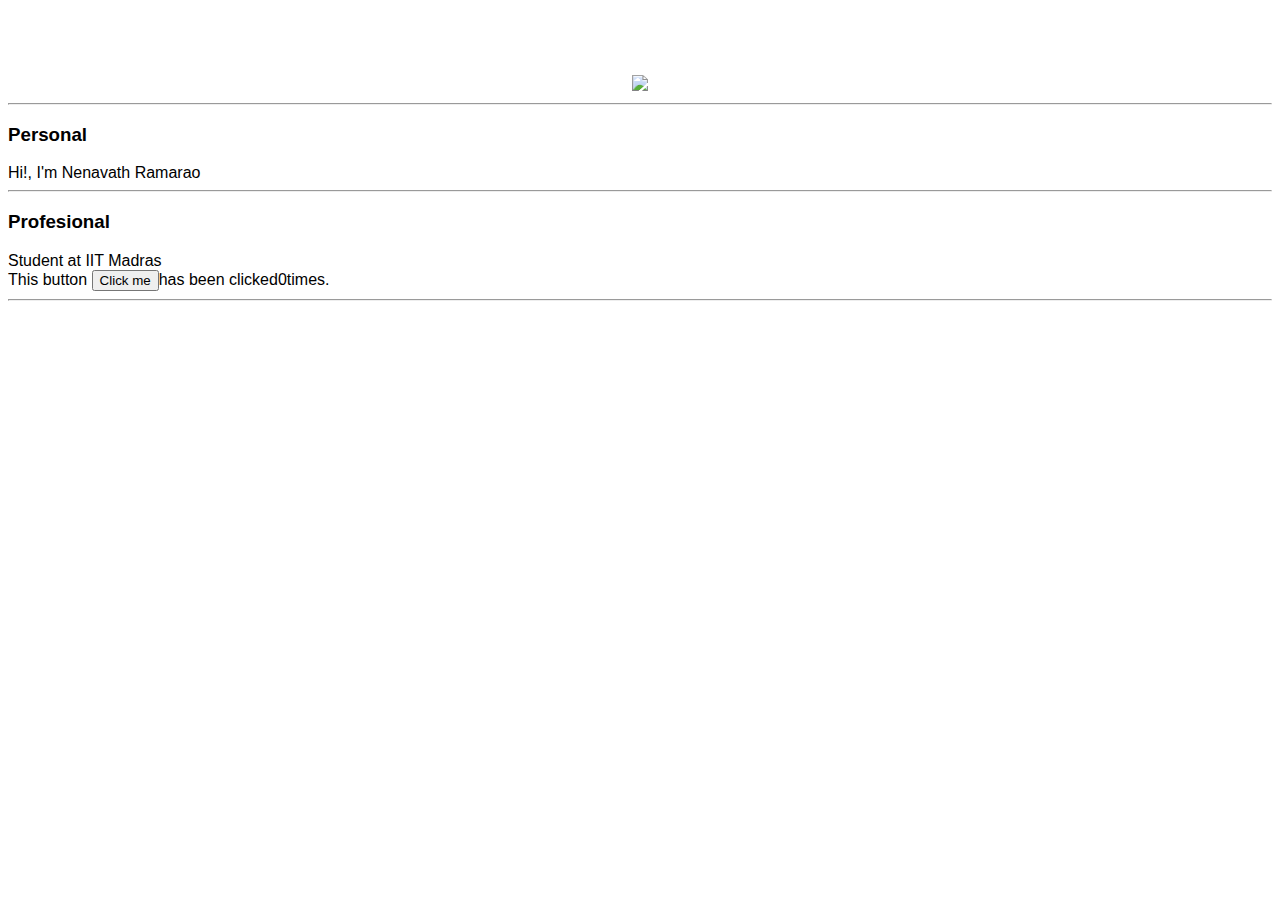
==== ui/index.html @ 972d747d "[imad-console] Updates ui/index.html" ====
<!doctype html>
<html>
    <head>
        <link href="/ui/style.css" rel="stylesheet" />
    </head>
    <body>
        <div class="center">
            <img id = 'ram' src="https://lh3.googleusercontent.com/SD05E8wYNHYKRDnMbPhYvIp0qbFYC5qG4fF3JhLl2bQdSZqYUCWUOLP-NmFJeWMYAcAHjv5UYQ=w1366-h768-rw-no" class="img-medium"/>
        </div>
        <hr>
        
        <h3>Personal</h3>
        <div>
            Hi!, I'm Nenavath Ramarao
        </div>
        <hr>
        <h3>Profesional</h3>
        <div>
            Student at IIT Madras
        </div
        <hr>
        <div class = "footer">
            This button <button id="counter">Click me</button>has been clicked<span id = "count">0</span>times.
        </div>
        <hr>
        <script type="text/javascript" src="/ui/main.js">
        </script>
    </body>
</html>
---- ui/style.css ----
body {
    font-family: sans-serif;
    background-color: white;
    margin-top: 75px;
}

.center {
    text-align: center;
}

.text-big {
    font-size: 300%;
}

.bold {
    font-weight: bold;
}

.img-medium {
    height: 200px;
}

.container {
    max-width: 800px;
    margin: 0 auto;
    font-family: sans-serif;
    padding-top: 60px;
    padding-left: 20px;
    padding-right: 20px;
}
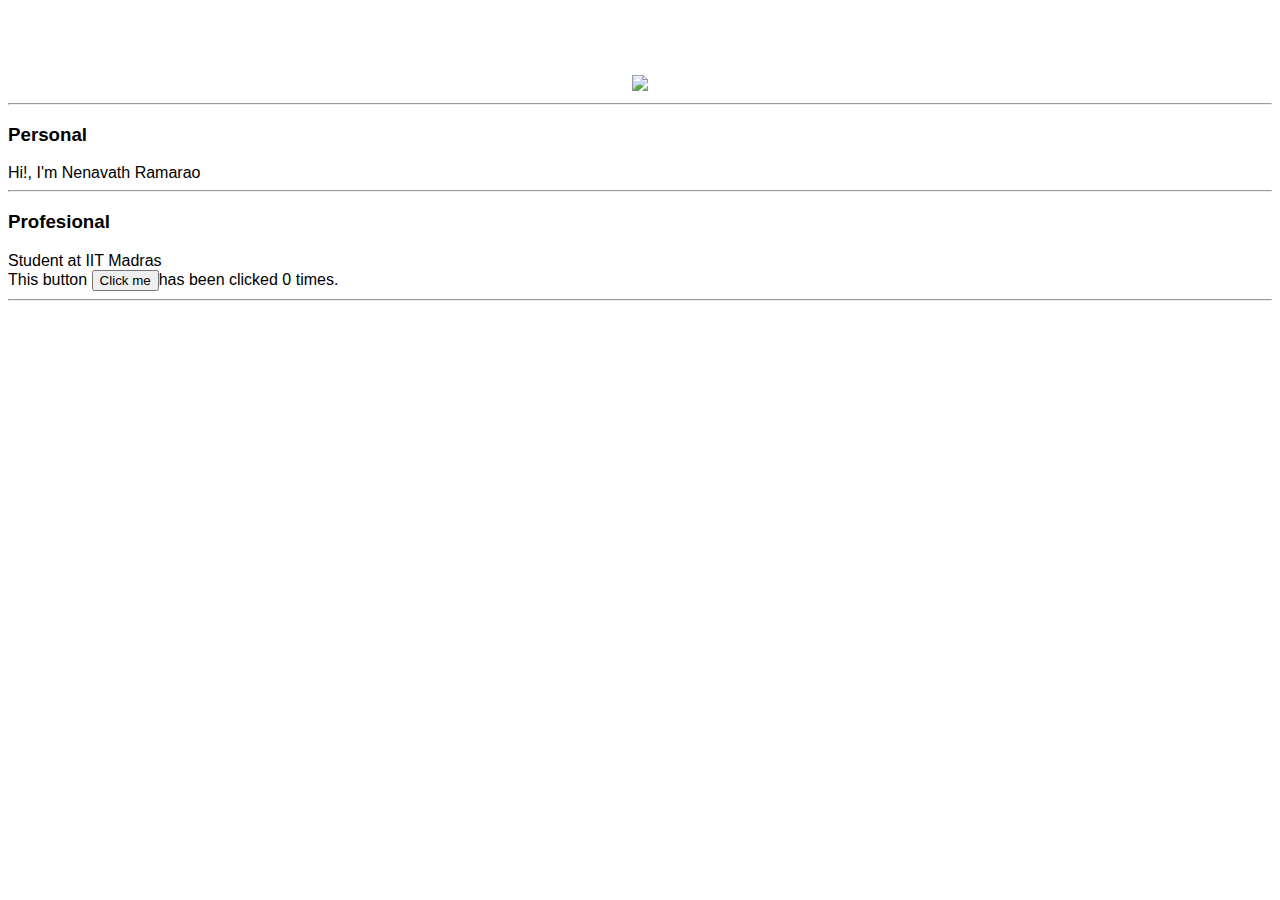
==== commit 2dcbc494: "[imad-console] Updates ui/index.html" ====
--- a/ui/index.html
+++ b/ui/index.html
@@ -18,9 +18,9 @@
         <div>
             Student at IIT Madras
         </div
-        <hr>
+            <hr>
         <div class = "footer">
-            This button <button id="counter">Click me</button>has been clicked<span id = "count">0</span>times.
+            This button <button id="counter">Click me</button>has been clicked<span id = "count"> 0 </span>times.
         </div>
         <hr>
         <script type="text/javascript" src="/ui/main.js">
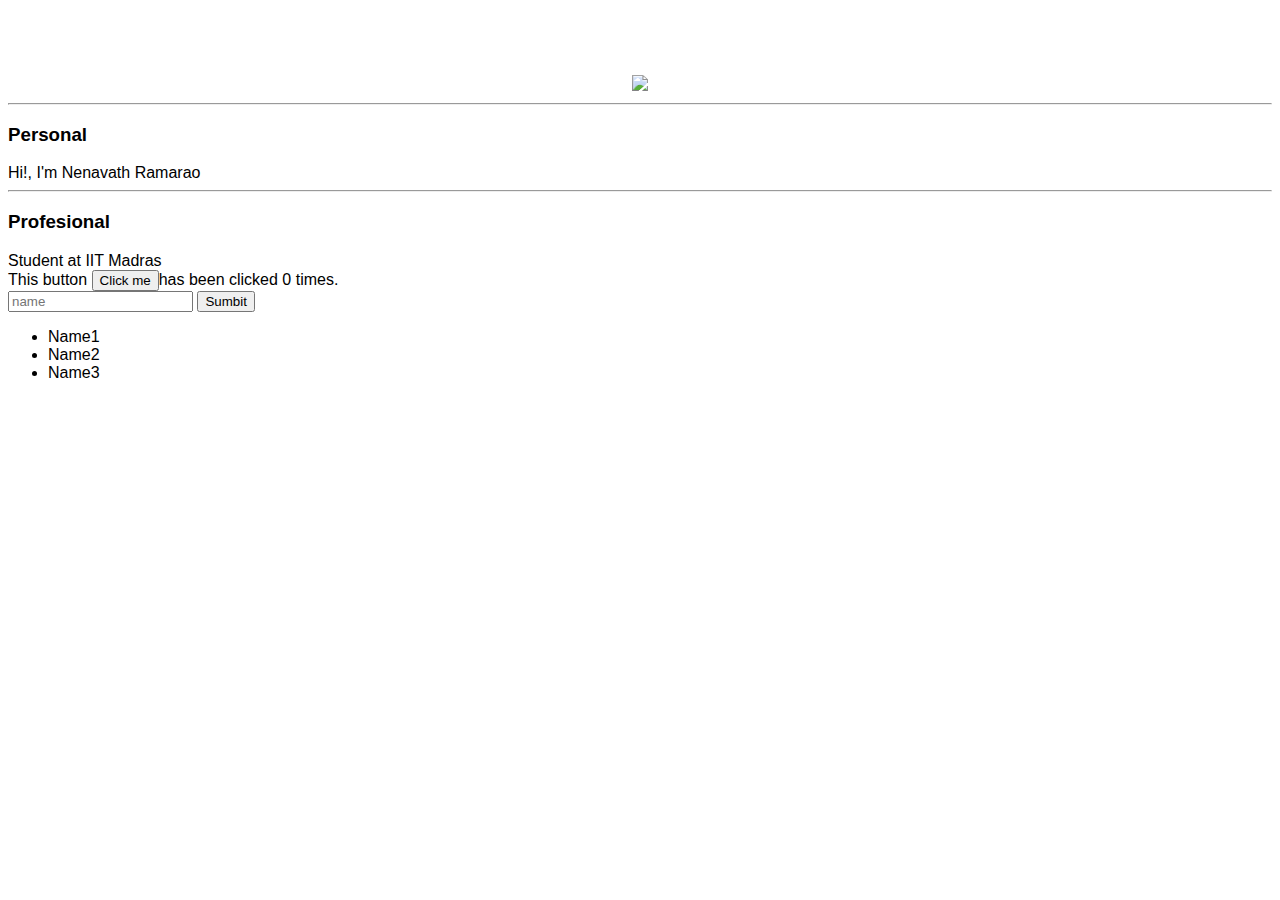
==== commit 2823ee9b: "[imad-console] Updates ui/index.html" ====
--- a/ui/index.html
+++ b/ui/index.html
@@ -13,16 +13,24 @@
         <div>
             Hi!, I'm Nenavath Ramarao
         </div>
-        <hr>
+        <hr/>
         <h3>Profesional</h3>
         <div>
             Student at IIT Madras
         </div
-            <hr>
+            <hr/>
         <div class = "footer">
-            This button <button id="counter">Click me</button>has been clicked<span id = "count"> 0 </span>times.
+            This button <button id="counter">Click me</button>has been clicked <span id = "count"> 0 </span> times.
+            <br/>
+        <input type= "text" id="name" placeholder= "name"></input>
+        <input type= "submit" value="Sumbit"></input>
+        <ul>
+            <li>Name1</li>
+            <li>Name2</li>
+            <li>Name3</li>
+        </ul>
         </div>
-        <hr>
+        
         <script type="text/javascript" src="/ui/main.js">
         </script>
     </body>
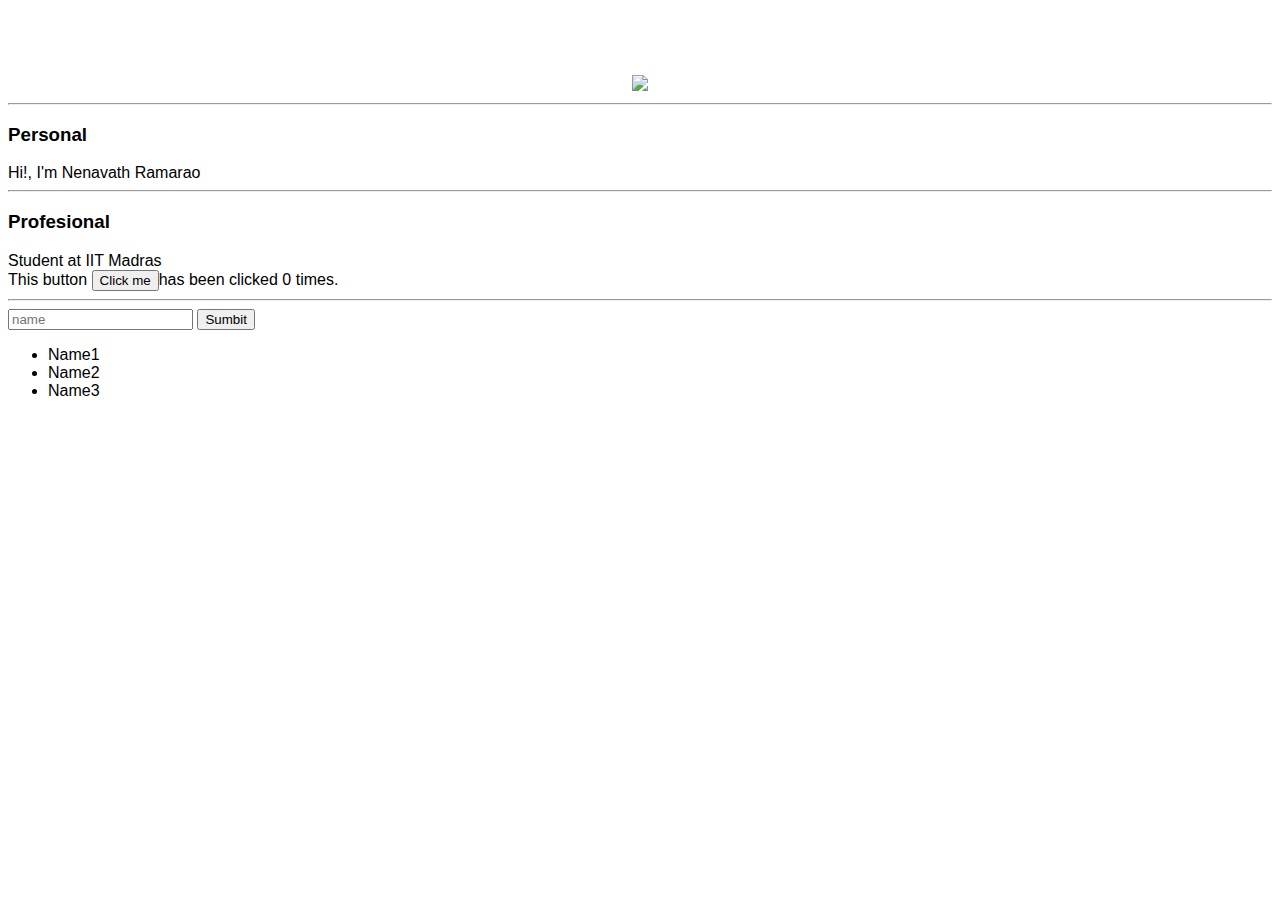
==== commit dd8fff39: "[imad-console] Updates ui/index.html" ====
--- a/ui/index.html
+++ b/ui/index.html
@@ -21,7 +21,7 @@
             <hr/>
         <div class = "footer">
             This button <button id="counter">Click me</button>has been clicked <span id = "count"> 0 </span> times.
-            <br/>
+            <hr/>
         <input type= "text" id="name" placeholder= "name"></input>
         <input type= "submit" value="Sumbit"></input>
         <ul>
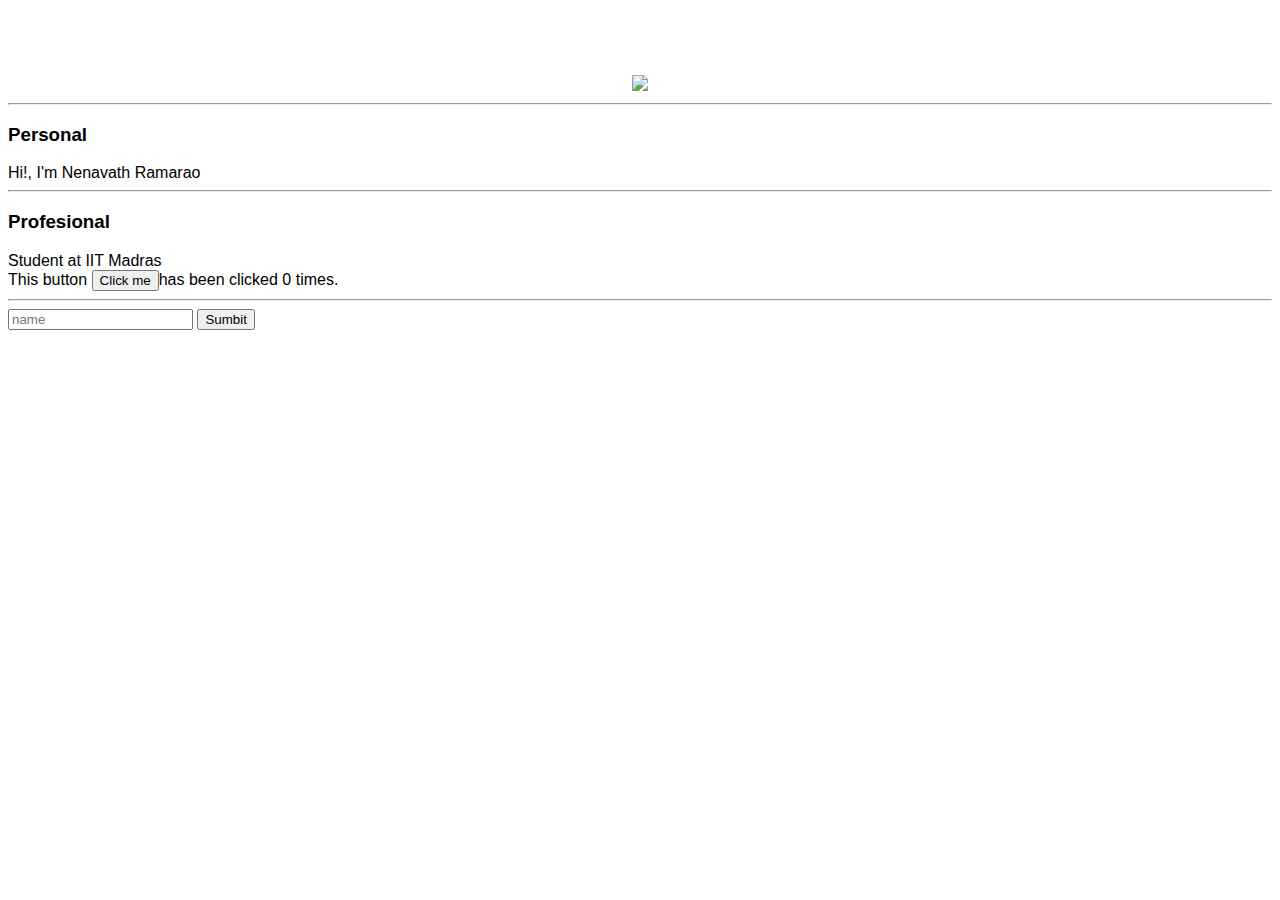
==== commit e4b443ce: "[imad-console] Updates ui/index.html" ====
--- a/ui/index.html
+++ b/ui/index.html
@@ -23,11 +23,8 @@
             This button <button id="counter">Click me</button>has been clicked <span id = "count"> 0 </span> times.
             <hr/>
         <input type= "text" id="name" placeholder= "name"></input>
-        <input type= "submit" value="Sumbit"></input>
-        <ul>
-            <li>Name1</li>
-            <li>Name2</li>
-            <li>Name3</li>
+        <input type= "submit" value="Sumbit" id = "sumbit_btn"></input>
+        <ul id = "namelist">
         </ul>
         </div>
         
